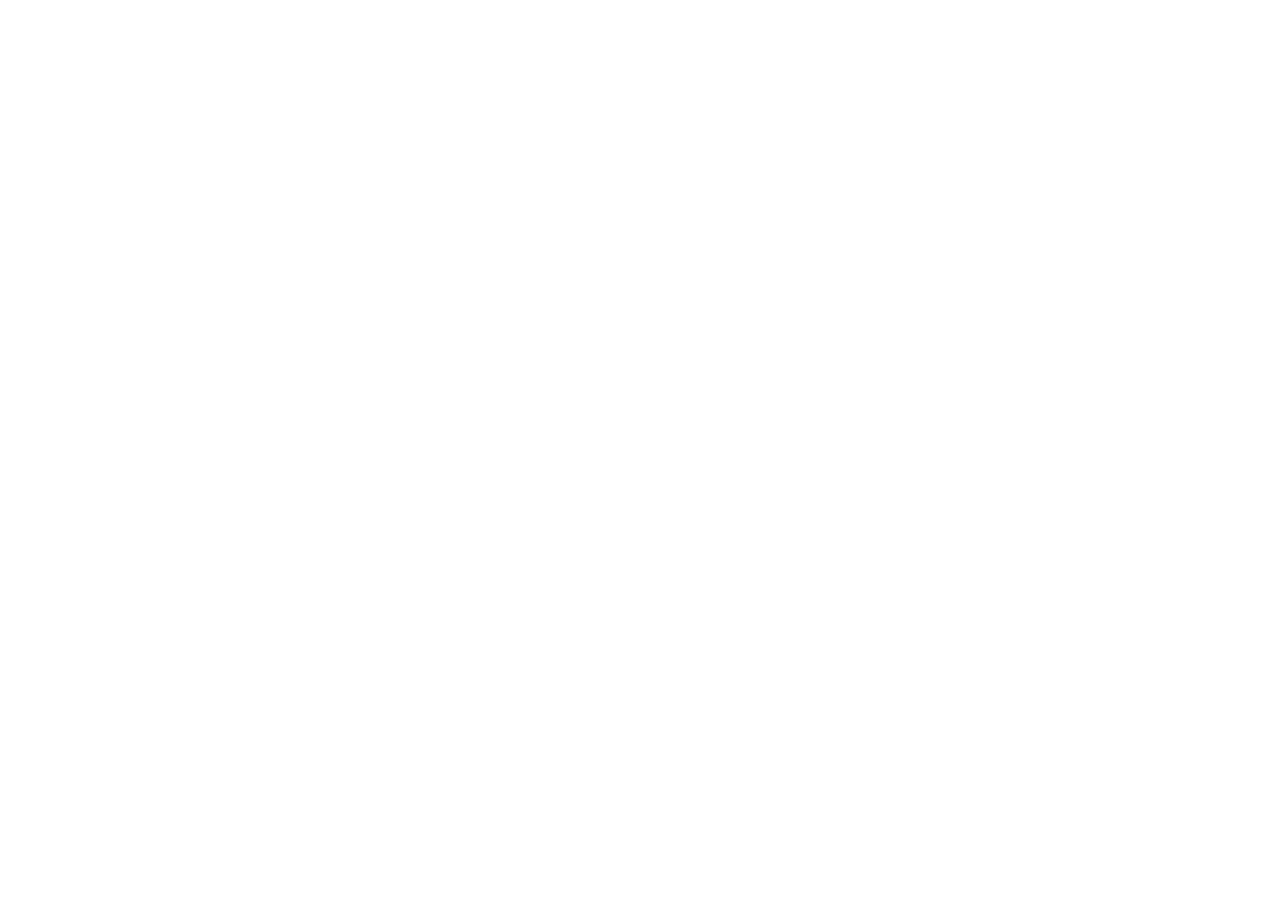
==== index.html @ 63617103 "initial commit" ====
<!DOCTYPE html>
<html>

	<head>
		<meta charset="utf8">
		<link rel="stylesheet" type="text/css" href="\styles\game.css">
		<script type="text/javascript" href="\scripts\game.js"></script>
		<title> Game </title>
		<link rel="icon" type="image/x-png" href="\images\Shark.gif">
	</head>

	<body>



	</body>

</html>
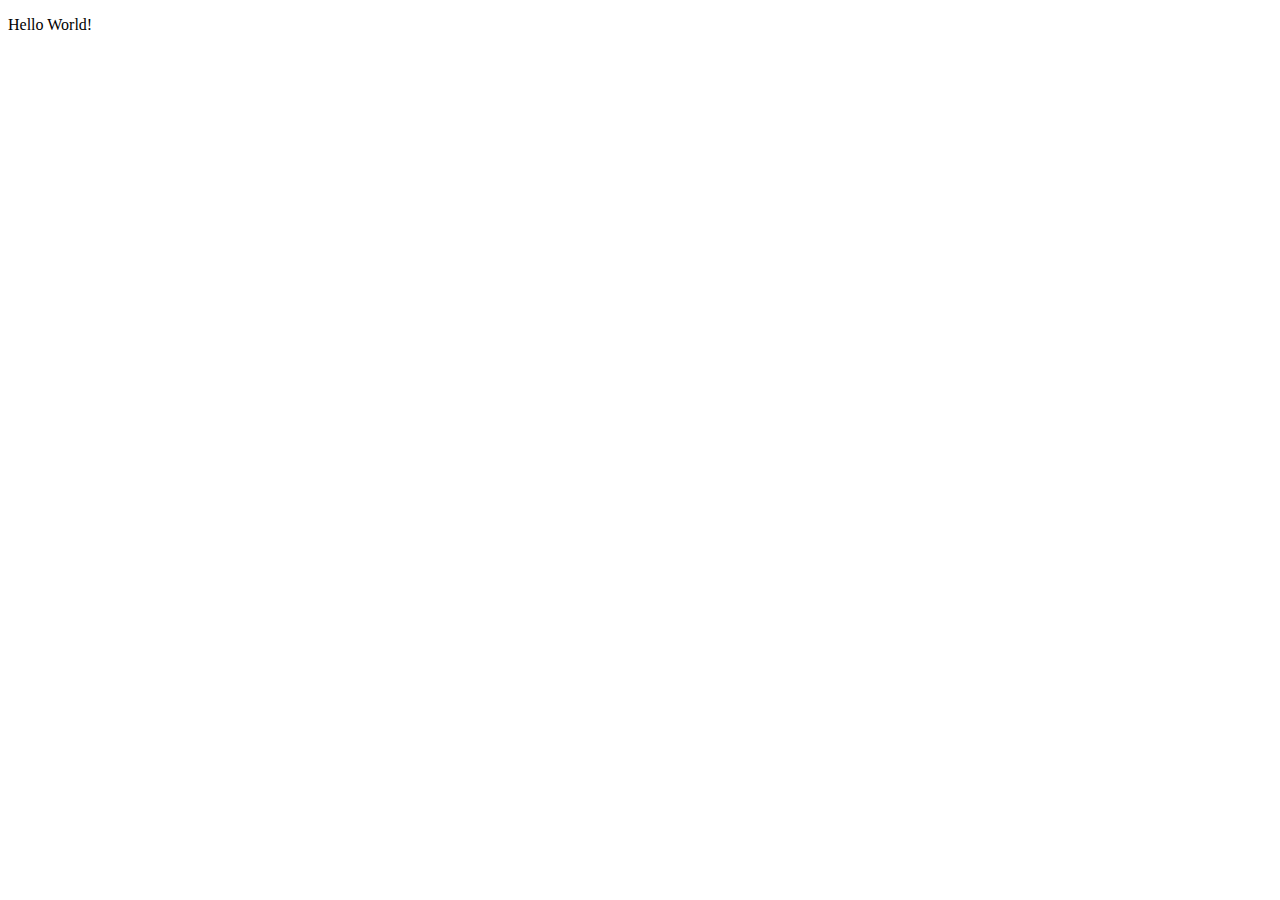
==== commit b2e9074a: "Example" ====
--- a/index.html
+++ b/index.html
@@ -11,8 +11,8 @@
 
 	<body>
 
-
+		<p>Hello World!</p>
 
 	</body>
 
-</html>+</html>
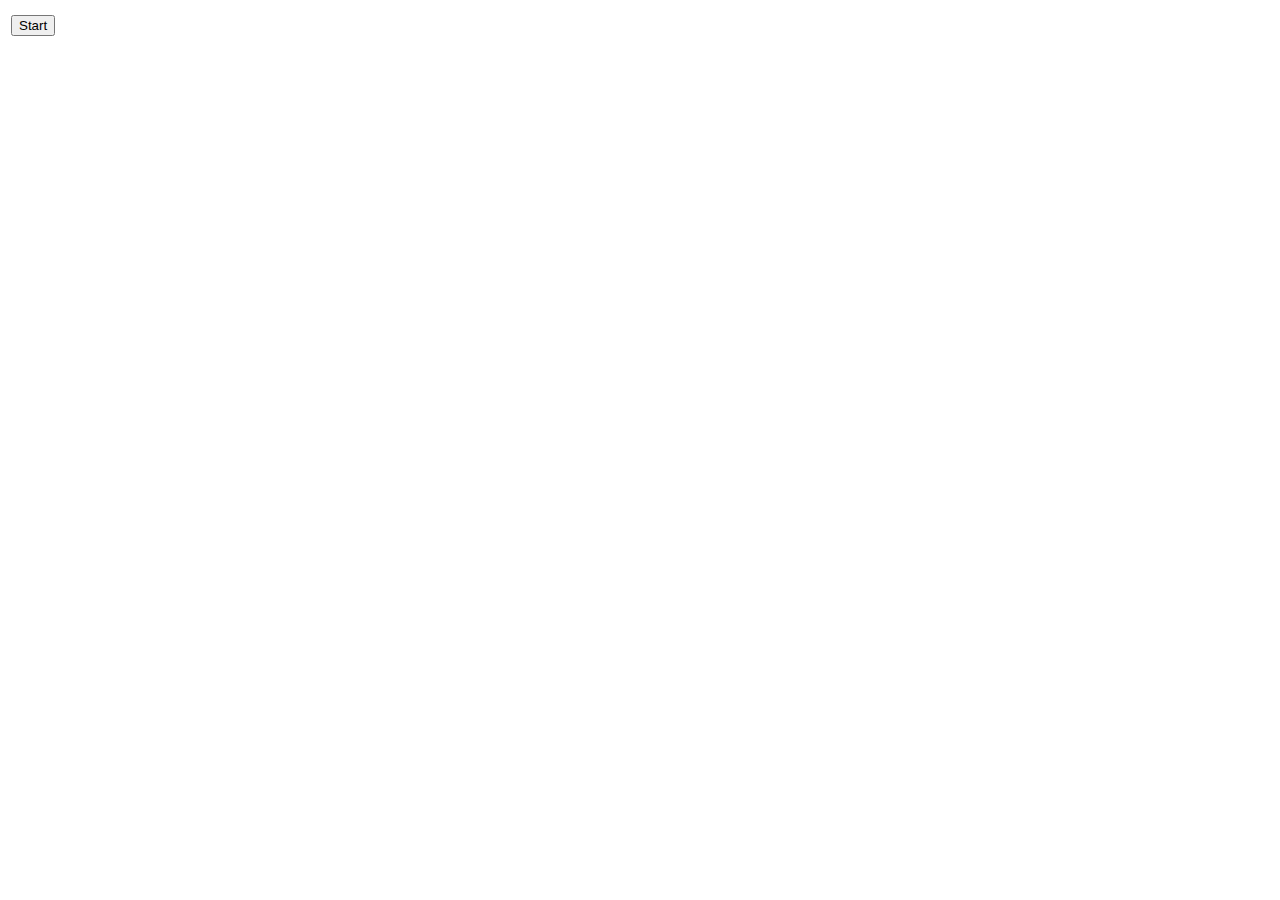
==== commit cc21fc2e: "Starting out part 1" ====
--- a/index.html
+++ b/index.html
@@ -4,14 +4,25 @@
 	<head>
 		<meta charset="utf8">
 		<link rel="stylesheet" type="text/css" href="\styles\game.css">
-		<script type="text/javascript" href="\scripts\game.js"></script>
 		<title> Game </title>
 		<link rel="icon" type="image/x-png" href="\images\Shark.gif">
 	</head>
 
 	<body>
-
-		<p>Hello World!</p>
+		<script type="text/javascript" src="\scripts\game.js"></script>
+		
+		<table>
+			<tr>
+				<td>
+					<!-- Main img -->
+				</td>
+			</tr>
+			<tr>
+				<td>
+					<button onclick="Begin()">Start</button>
+				</td>
+			</tr>
+		</table>
 
 	</body>
 
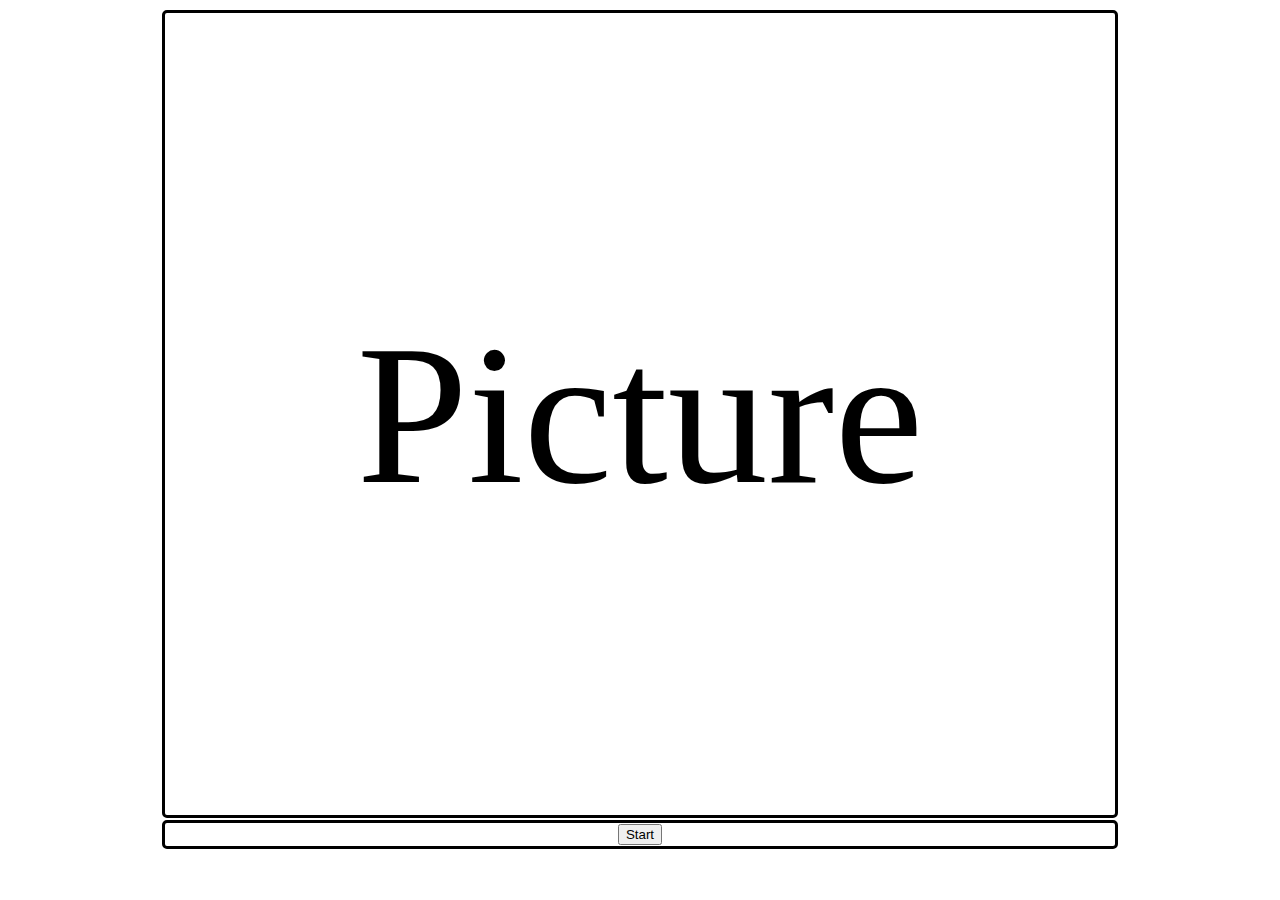
==== commit 5efbc399: "Starting out part 2" ====
--- a/index.html
+++ b/index.html
@@ -10,20 +10,21 @@
 
 	<body>
 		<script type="text/javascript" src="\scripts\game.js"></script>
-		
-		<table>
-			<tr>
-				<td>
-					<!-- Main img -->
-				</td>
-			</tr>
-			<tr>
-				<td>
-					<button onclick="Begin()">Start</button>
-				</td>
-			</tr>
-		</table>
-
+		<div>
+			<table>
+				<tr>
+					<td id="show">
+						<!-- Main img -->
+						<p style="font-size: 200px;">Picture</p>
+					</td>
+				</tr>
+				<tr>
+					<td id="tray">
+						<button onclick="Begin()">Start</button>
+					</td>
+				</tr>
+			</table>
+		</div>
 	</body>
 
 </html>
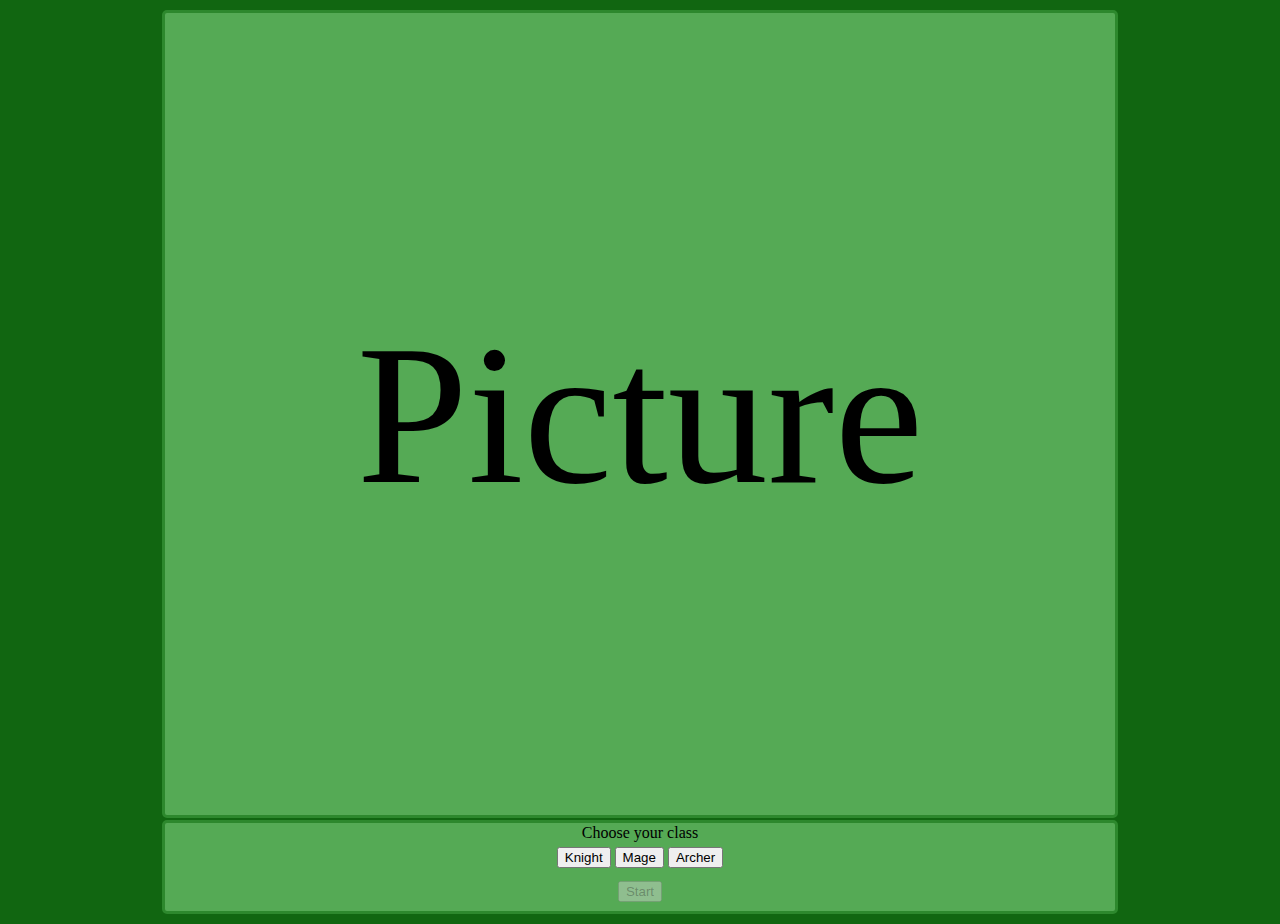
==== commit dce1c56b: "things happened" ====
--- a/index.html
+++ b/index.html
@@ -20,7 +20,12 @@
 				</tr>
 				<tr>
 					<td id="tray">
-						<button onclick="Begin()">Start</button>
+						<p>Choose your class</p>
+						<button onclick="Kni()">Knight</button>
+						<button onclick="Mag()">Mage</button>
+						<button onclick="Arc()">Archer</button>
+						<br>
+						<button disabled id="Start" onclick="Begin()">Start</button>
 					</td>
 				</tr>
 			</table>
